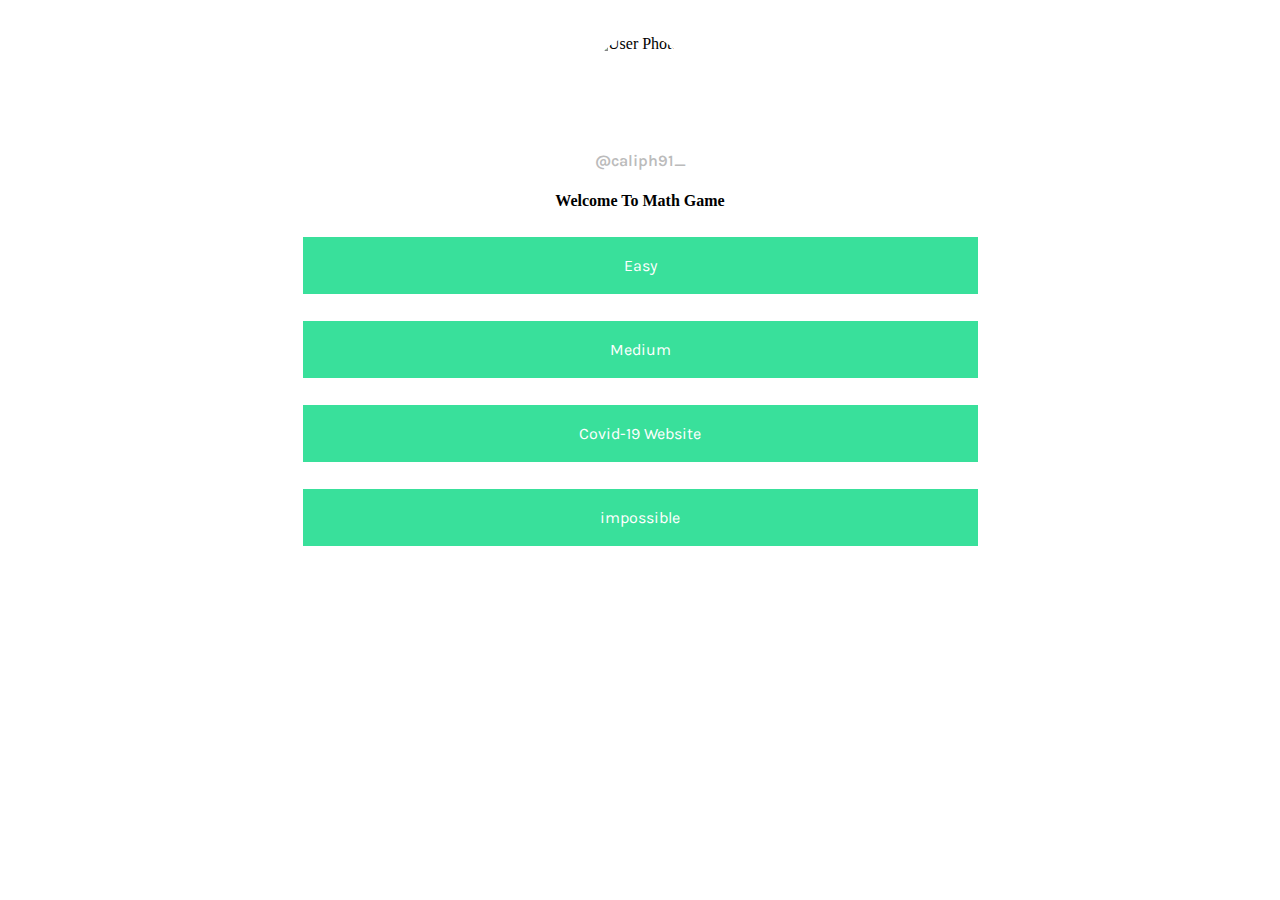
==== index.html @ d95e1478 "first commit" ====
<!DOCTYPE html>
<html>

    <link type="text/css" rel="stylesheet" id="dark-mode-custom-link"><link type="text/css" rel="stylesheet" id="dark-mode-general-link"><style lang="en" type="text/css" id="dark-mode-custom-style"></style><style lang="en" type="text/css" id="dark-mode-native-style"></style><head><meta http-equiv="Content-Type" content="text/html; charset=UTF-8">
    <meta name="viewport" content="width=device-width, initial-scale=1">
    
    <title>Caliph | Math Game</title>
    <link rel="stylesheet" href="css/style.css">
    <link rel="icon" href="https://storage.caliph71.xyz/img/itsuki.jpg" type="image/jpg">
    <meta name="description" content="My Personal Website">
</head>

<body data-new-gr-c-s-check-loaded="14.1014.0" data-gr-ext-installed="">
    <img id="userPhoto" src="https://telegra.ph/file/2ee588677e7601a1d4438.jpg" alt="User Photo">
    
    <a href="https://www.instagram.com/caliph91_" id="userName">@caliph91_</a>
    <center>
    <h4> Welcome To Math Game </h4>
    </center>
    <div id="links">
        <a class="link" href="easy">Easy</a>
    </div>
    <div id="links">
        <a class="link" href="medium">Medium</a>
    </div>
    <div id="links">
        <a class="link" href="hard">Covid-19 Website</a>
    </div>
    <div id="links">
        <a class="link" href="impossible">impossible</a>
    </div>
    <!-- Javascript -->
    <script src="script/jquery.min.js"></script>
    <script src="script/index.js"></script>

</body></html>
---- css/style.css ----
/* Style Settings */
@import url('https://fonts.googleapis.com/css?family=Karla:400,700&display=swap');
:root {
    --bgColor: white;
    --accentColor: #39e09b;
    --font: 'Karla', sans-serif;
}

body{
    background-color: var(--bgColor);
}

#userPhoto{
    width: 96px;
    height: 96px;
    display: block;
    margin: 35px auto 20px;
    border-radius: 50%;
}

#userName{
    color: #bbb;
    font-size: 1rem;
    font-weight: 600;
    line-height: 1.25;
    display: block;
    font-family: var(--font);
    width: 100%;
    text-align: center;
    text-decoration: none;
}

#links{
    max-width: 675px;
    width: auto;
    display: block;
    margin: 27px auto;
}
.link{
    display: block;
    background-color: var(--accentColor);
    color: var(--bgColor);
    font-family: var(--font);
    text-align: center;
    margin-bottom: 20px;
    padding: 17px;
    text-decoration: none;
    font-size: 1rem;
    transition: all .25s cubic-bezier(.08,.59,.29,.99);
    border: solid var(--accentColor) 2px;
}

.link:hover{
    background-color: var(--bgColor);
    color: var(--accentColor);
}
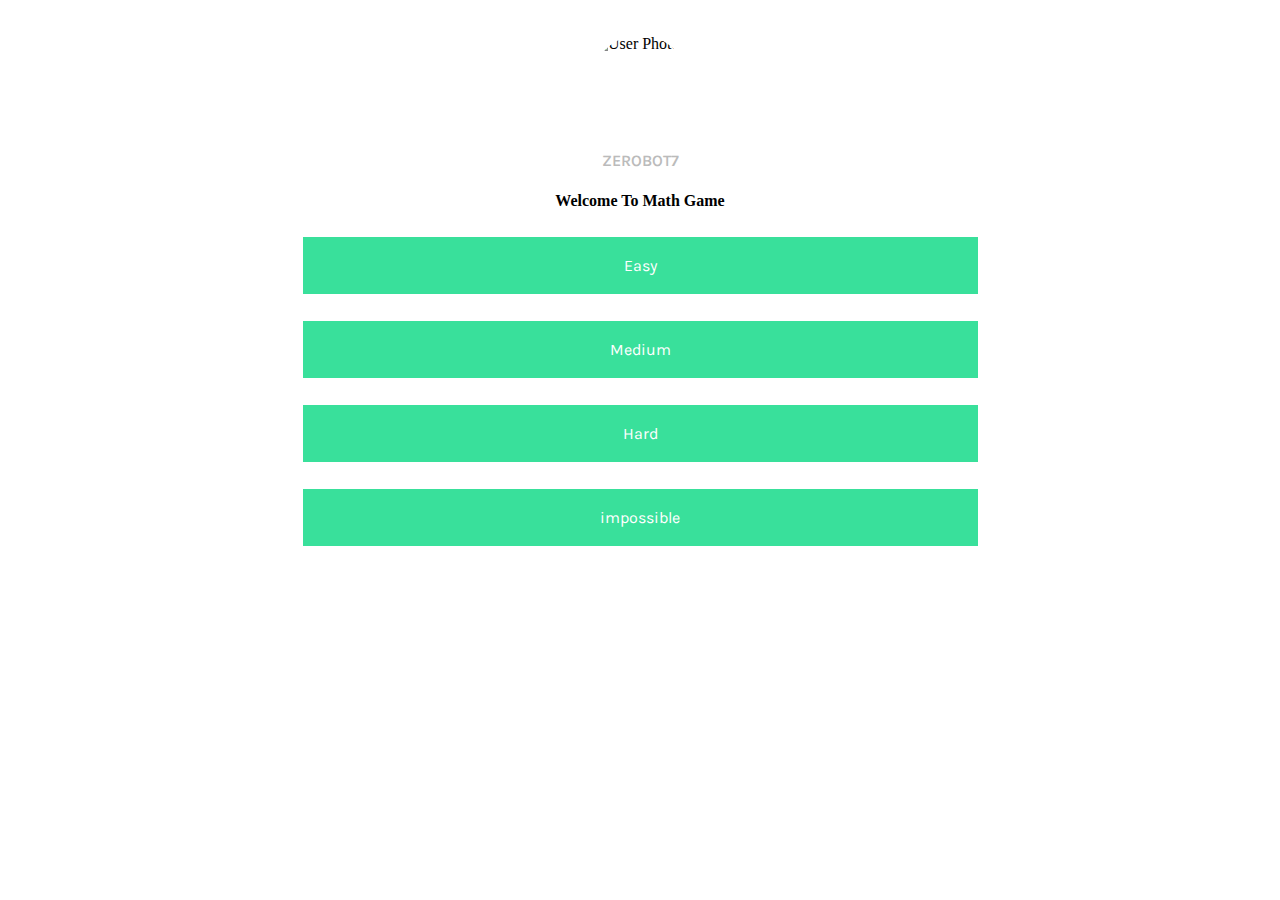
==== commit 91854b7f: "Update index.html" ====
--- a/index.html
+++ b/index.html
@@ -4,16 +4,16 @@
     <link type="text/css" rel="stylesheet" id="dark-mode-custom-link"><link type="text/css" rel="stylesheet" id="dark-mode-general-link"><style lang="en" type="text/css" id="dark-mode-custom-style"></style><style lang="en" type="text/css" id="dark-mode-native-style"></style><head><meta http-equiv="Content-Type" content="text/html; charset=UTF-8">
     <meta name="viewport" content="width=device-width, initial-scale=1">
     
-    <title>Caliph | Math Game</title>
+    <title>Nathan | Math Game</title>
     <link rel="stylesheet" href="css/style.css">
-    <link rel="icon" href="https://storage.caliph71.xyz/img/itsuki.jpg" type="image/jpg">
+    <link rel="icon" href="https://i.ibb.co/cyM9YyH/logoku.jpg" type="image/jpg">
     <meta name="description" content="My Personal Website">
 </head>
 
 <body data-new-gr-c-s-check-loaded="14.1014.0" data-gr-ext-installed="">
-    <img id="userPhoto" src="https://telegra.ph/file/2ee588677e7601a1d4438.jpg" alt="User Photo">
+    <img id="userPhoto" src="https://i.ibb.co/cyM9YyH/logoku.jpg" alt="User Photo">
     
-    <a href="https://www.instagram.com/caliph91_" id="userName">@caliph91_</a>
+    <a href="https://youtube.com/c/ZEROBOT7" id="userName">ZEROBOT7</a>
     <center>
     <h4> Welcome To Math Game </h4>
     </center>
@@ -24,7 +24,7 @@
         <a class="link" href="medium">Medium</a>
     </div>
     <div id="links">
-        <a class="link" href="hard">Covid-19 Website</a>
+        <a class="link" href="hard">Hard</a>
     </div>
     <div id="links">
         <a class="link" href="impossible">impossible</a>
